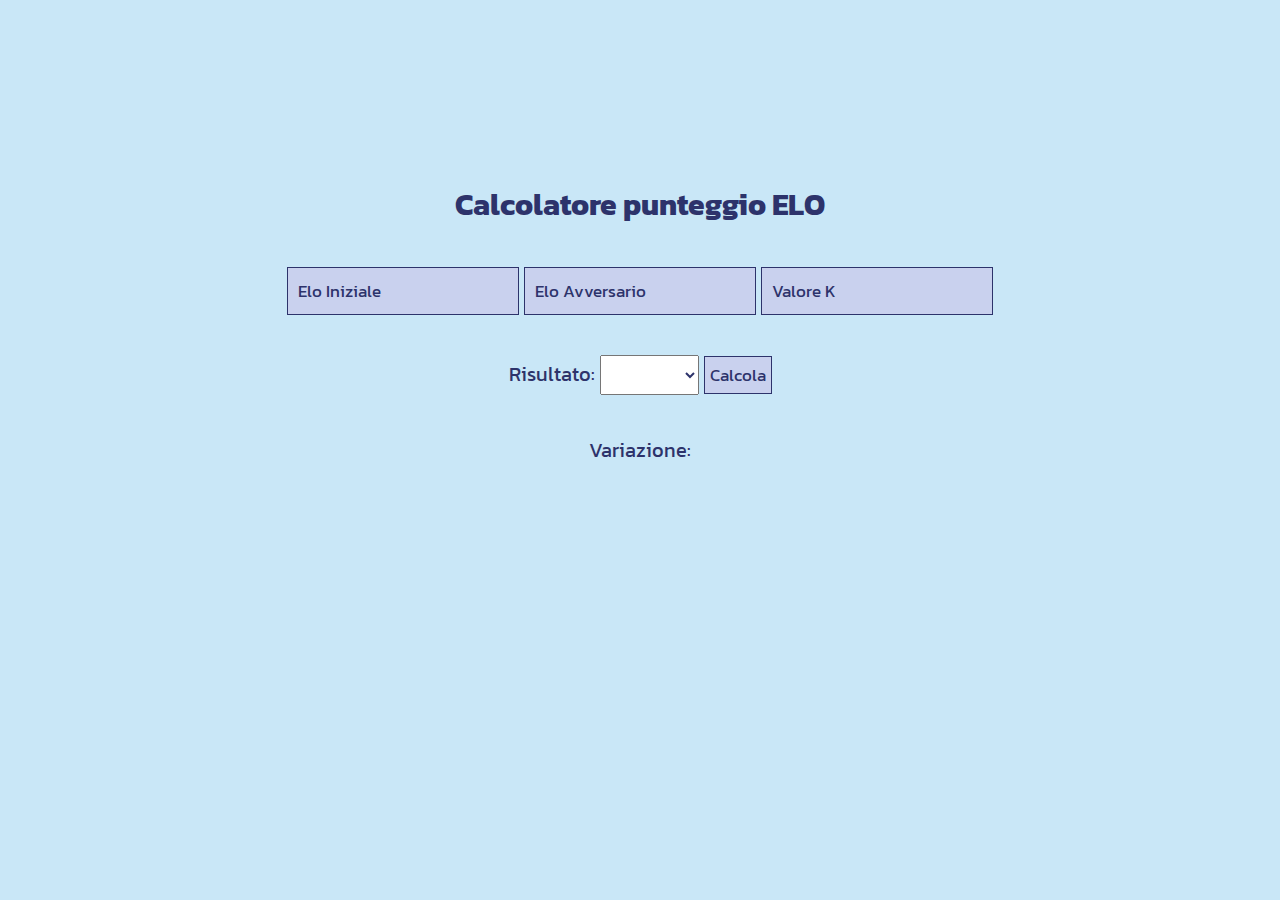
==== elo-calculator.html @ 16b7b400 "First commit" ====
<!DOCTYPE html>
  <html>
    <head>
      <title>Calcolatore ELO (by PaoloIsHere)</title>
      <link rel="stylesheet" href="styles/general.css">
      <link rel="stylesheet" href="styles/calculator.css">

      <!--Import Fonts-->
      <link rel="preconnect" href="https://fonts.googleapis.com">
      <link rel="preconnect" href="https://fonts.gstatic.com" crossorigin>
      <link href="https://fonts.googleapis.com/css2?family=Kanit:ital,wght@0,100;0,200;0,300;0,400;0,500;0,600;0,700;0,800;0,900;1,100;1,200;1,300;1,400;1,500;1,600;1,700;1,800;1,900&family=Roboto:ital,wght@0,100..900;1,100..900&family=Tektur:wght@400..900&family=Winky+Sans:ital,wght@0,300..900;1,300..900&display=swap" rel="stylesheet">
    </head>
    <body>
      <div class="title-container">
        <p class="title">Calcolatore punteggio ELO</p>
      </div>
      
      <div class="inputs-container">
        <input type="number" class="js-initial-elo input" placeholder="Elo Iniziale">
        <input type="number"class="js-opponent-elo input" placeholder="Elo Avversario">
        <input type="number" class="js-k input" placeholder="Valore K">
      </div>
      <div class="result-container">
        <label for="Risultato">Risultato:</label>
        <select class="js-result" id="Risultato" name="Risultato">
          <option class="js-result" value="default"></option>
          <option class="js-result" value="vittoria">Vittoria</option>
          <option class="js-result" value="patta">Patta</option>
          <option class="js-result" value="sconfitta">Sconfitta</option>
        </select>

        <button class="js-calculate-button">Calcola</button>
      </div>
      
      <div class="outputs-container">
        <p class="js-final-elo">Variazione:</p>
      </div>
     

      <script type="module" src="scripts/elo-calculator.js"></script>
    </body>
  </html>
---- styles/general.css ----
body {
  display: flex;
  justify-content: center;
  align-items: center;
  flex-direction: column;
  height: 70vh;
  font-family: Kanit, arial;
  background-color: rgb(201, 231, 247);
  color: rgb(120, 134, 199);
  font-size: 20px;
}

div {
  margin-top: 20px;
  margin-bottom: 20px;
}

input {
  padding: 10px;
  background-color: rgb(201, 209, 238);
  border: 1px solid rgb(45, 51, 107);
  color: rgb(45, 51, 107);
  font-family: kanit;
  font-size: 17px
}

input::placeholder {
  color: rgb(45, 51, 107);
  font-family: kanit;
  font-size: 17px
}

p {
  margin: 0px;
  padding: 0px;
  color: rgb(45, 51, 107);
  font-family: kanit;
  font-size: 20px
}

label {
  color: rgb(45, 51, 107);
  font-family: kanit;
  font-size: 20px
}

select {
  color: rgb(45, 51, 107);
  font-family: kanit;
  font-size: 17px;
  padding: 5px;
}

button {
  background-color: rgb(201, 209, 238);
  border: 1px solid rgb(45, 51, 107);
  color: rgb(45, 51, 107);
  font-family: kanit;
  font-size: 17px;
  padding: 5px;

  cursor: pointer;
}
---- styles/calculator.css ----
.title {
  font-size: 30px;
  font-weight: bold;
}
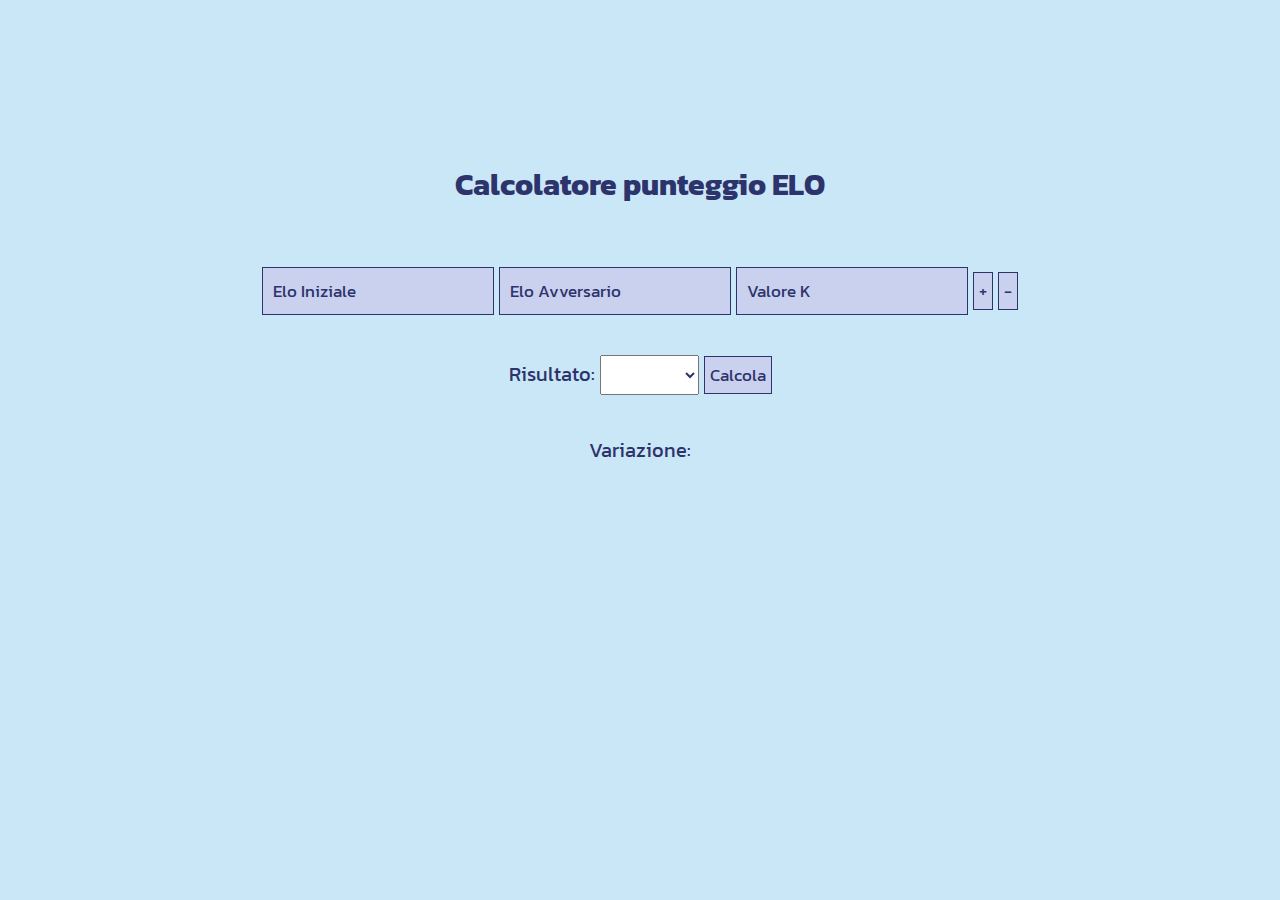
==== commit 9c6a244e: "Updated Code" ====
--- a/elo-calculator.html
+++ b/elo-calculator.html
@@ -15,27 +15,31 @@
         <p class="title">Calcolatore punteggio ELO</p>
       </div>
       
-      <div class="inputs-container">
-        <input type="number" class="js-initial-elo input" placeholder="Elo Iniziale">
-        <input type="number"class="js-opponent-elo input" placeholder="Elo Avversario">
-        <input type="number" class="js-k input" placeholder="Valore K">
+      <div class="js-calculator-container calculator-container">
+        <div class="inputs-container">
+          <input type="number" class="js-initial-elo input" placeholder="Elo Iniziale">
+          <input type="number"class="js-opponent-elo input" placeholder="Elo Avversario">
+          <input type="number" class="js-k input" placeholder="Valore K">
+      
+          <button class="js-add-game-button">+</button>
+          <button class="js-add-game-button">-</button>
+        </div>
+        <div class="result-container">
+          <label for="Risultato">Risultato:</label>
+          <select class="js-result" id="Risultato" name="Risultato">
+            <option class="js-result" value="default"></option>
+            <option class="js-result" value="vittoria">Vittoria</option>
+            <option class="js-result" value="patta">Patta</option>
+            <option class="js-result" value="sconfitta">Sconfitta</option>
+          </select>
+      
+          <button class="js-calculate-button">Calcola</button>
+        </div>
+        
+        <div class="outputs-container">
+          <p class="js-final-elo">Variazione:</p>
+        </div>
       </div>
-      <div class="result-container">
-        <label for="Risultato">Risultato:</label>
-        <select class="js-result" id="Risultato" name="Risultato">
-          <option class="js-result" value="default"></option>
-          <option class="js-result" value="vittoria">Vittoria</option>
-          <option class="js-result" value="patta">Patta</option>
-          <option class="js-result" value="sconfitta">Sconfitta</option>
-        </select>
-
-        <button class="js-calculate-button">Calcola</button>
-      </div>
-      
-      <div class="outputs-container">
-        <p class="js-final-elo">Variazione:</p>
-      </div>
-     
 
       <script type="module" src="scripts/elo-calculator.js"></script>
     </body>
--- a/styles/calculator.css
+++ b/styles/calculator.css
@@ -3,3 +3,9 @@
   font-weight: bold;
 }
 
+.calculator-container {
+  display: flex;
+  justify-content: center;
+  align-items: center;
+  flex-direction: column;
+}
